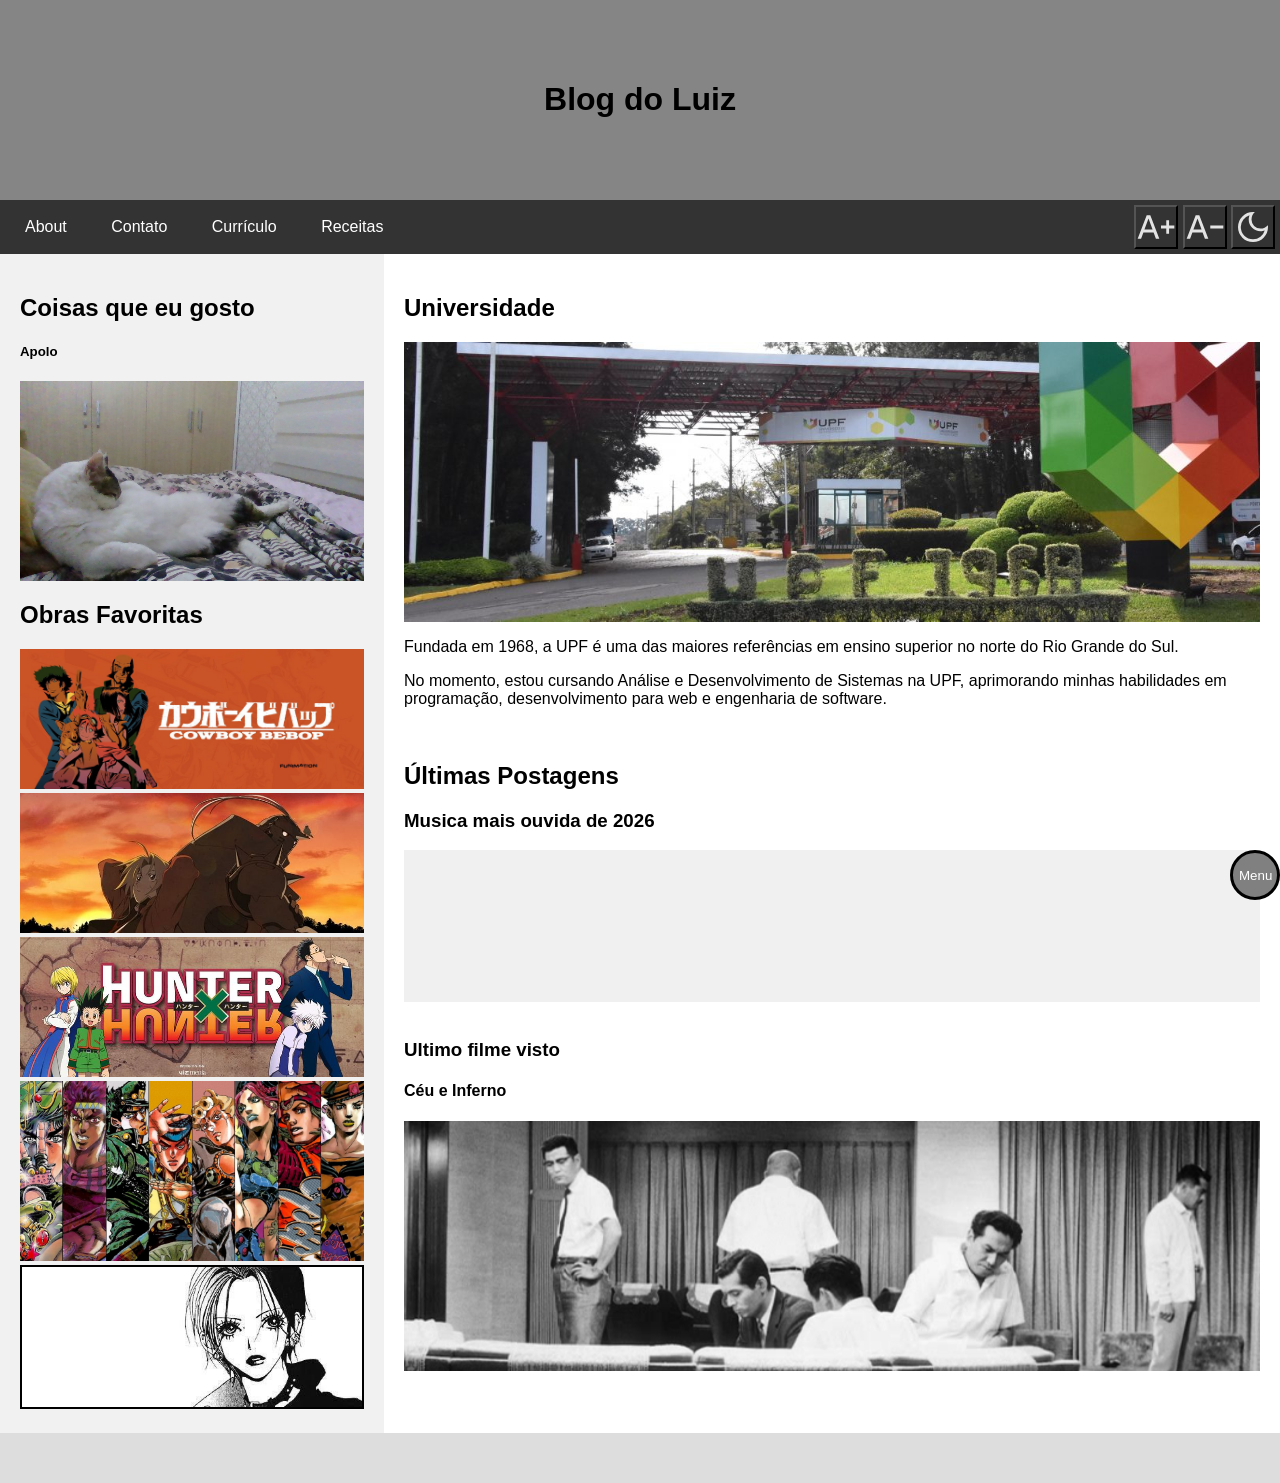
==== index.html @ ea0fa3e1 "commit inicial" ====
<!DOCTYPE html>
<html>

<head>
    <title>Blog</title>
    <meta charset="UTF-8">
    <meta name="viewport" content="width=device-width, initial-scale=1">


    <link rel="stylesheet" href="./css/estilo.css">

</head>

<body>


    <header>
        <h1>Blog do Luiz</h1>
        
    </header>

    <nav class="navbar">
        <div>
            <a href="./pages/about.html">About</a>
            <a href="./pages/contact.html">Contato</a>
            <a href="./pages/formulario.html">Currículo</a>
            <a href="./pages/receitas.html">Receitas</a>
        </div>
        <div>
            <button class="fonte" onclick="aumentarFonte()"></button>
            <button class="Fonte" onclick="diminuirFonte()"></button>
            <button id="darkTheme" onclick="mudarThema()"></button>
        </div>
    </nav>

    <!-- Content Container -->
    <div class="container">
        <aside class="side">
            <h2>Coisas que eu gosto</h2>
            <h5>Apolo</h5>
            <div class="fakeimg1" style="height:200px;">
            </div>
            <h2>Obras Favoritas</h2>
            <div class="list">
                <figure>
                    <img class="fakeimg2"></img>
                </figure>
                <figure>
                    <img class="fakeimg3"></img>
                </figure>
                <figure>
                    <img class="fakeimg4"></img>
                </figure>
                <figure>
                    <img class="fakeimg5"></img>
                </figure>
                <figure>
                    <img class="fakeimg6"></img>
                </figure>
            </div>
        </aside>
        <main class="main">
            <section>
                <h2>Universidade</h2>
                <div class="fakeimg" style="height:280px;"></div>
                <p>Fundada em 1968, a UPF é uma das maiores referências em ensino superior no norte do Rio Grande do
                    Sul.</p>
                <p>No momento, estou cursando Análise e Desenvolvimento de Sistemas na UPF, aprimorando minhas
                    habilidades em programação, desenvolvimento para web e engenharia de software. </p>
                <br>
            </section>
            <section class="section">
                <h2>Últimas Postagens</h2>
                <h3>Musica mais ouvida de 2026</h3>
                <article class="postagem1"><iframe style="border-radius:12px"
                        src="https://open.spotify.com/embed/album/3RYdEXhGHojkTILUdtnRVJ?utm_source=generator"
                        width="100%" height="152" frameBorder="0" allowfullscreen=""
                        allow="autoplay; clipboard-write; encrypted-media; fullscreen; picture-in-picture"
                        loading="lazy"></iframe>
                </article>
            </section>
            <br>
            <section>
                <h3>Ultimo filme visto</h3>
                <h4>Céu e Inferno</h4>
                <article class="postagem2">
            
                </article>
            </section>

        </main>
    </div>
    <footer>
        <button class="botao"><a class="link" href="#"> Menu </a></button>
    </footer>

    <script src="./js/script.js"></script>
</body>

</html>
---- css/estilo.css ----
@charset "UTF-8";


@import url('https://fonts.googleapis.com/css2?family=Atkinson+Hyperlegible:ital,wght@0,400;0,700;1,400;1,700&family=Open+Sans:ital,wght@0,300..800;1,300..800&family=Playwrite+GB+S+Guides:ital@0;1&family=Titillium+Web:ital,wght@0,200;0,300;0,400;0,600;0,700;0,900;1,200;1,300;1,400;1,600;1,700&display=swap');

.fonte {
  background-image: url(../assets/text_increase_35dp_E3E3E3_FILL0_wght400_GRAD0_opsz40.svg);
  padding: 20px;
  background-color: #333;

}

.Fonte {
  background-image: url(../assets/text_decrease_34dp_E3E3E3_FILL0_wght400_GRAD0_opsz40.svg);
  background-color: #333;
  padding: 20px;

}


#darkTheme {
  background-image: url(../assets/dark_mode_40dp_E3E3E3_FILL0_wght400_GRAD0_opsz40.svg);
  padding: 20px;
  background-color: #333;
}

body.darkColor header, 
body.darkColor main, 
body.darkColor section, 
body.darkColor div,
body.darkColor aside,
body.darkColor footer,
body.darkColor nav,
body.darkColor button {
    background-color: #121212;
    color: #ffffff;
}

body {
  font-family: "Titillium Web";
  margin: 0;
  font-weight: 300;
}



.fonte1 {
  font-size: 24px;
  font-family: "Titillium Web", sans-serif;
}

.fonte2 {
  font-size: 16px;
  font-family: "Titillium Web", sans-serif;
}

.menu {
  position: -webkit-sticky;
  position: sticky;
  top: 0;
  padding: 5px;
}


.menu1 nav {
  background-color: #0f0404;
  width: 10px;
  height: 10px;
}

.menu1 li {
  width: 230px;
  list-style: none;
}

.menu1 a {
  font-size: 30px;
  color: rgb(255, 255, 255);
  text-decoration: none;
}

.menu1 li:hover {
  text-decoration: underline white;
}


* {
  box-sizing: border-box;
}

/* Header */
header {
  padding: 60px;
  text-align: center;
  background: #858585;
  color: black;
}

/* Top navigation bar */
.navbar {
  display: flex;
  background-color: #333;
  justify-content: space-between;
  align-items: center;

}

/* Navigation bar links */
.navbar a {
  color: white;
  padding: 14px 20px;
  text-decoration: none;
  text-align: center;
}

/* Change color on hover */
.navbar a:hover {
  background-color: #ddd;
  color: black;
}

/* Column container */
.container {
  display: flex;
  flex-wrap: wrap;
}

/* Sidebar/left column */
.side {
  flex: 30%;
  background-color: #f1f1f1;
  padding: 20px;
}

/* Main column */
.main {
  flex: 70%;
  background-color: white;
  padding: 20px;
}

/* Fake image, just for this example */
.fakeimg {
  background-image: url(../assets/Crédito\ -\ Arquivo\ UPF.jpg);
  background-repeat: no-repeat;
  background-size: cover;
  background-color: #aaa;
  width: 100%;
  padding: 20px;
}

/* Footer */
footer {
  height: 50px;
  width: 100%;
  padding: 20px;
  text-align: center;
  background: #ddd;
}

/* Responsive layout - when the screen is less than 700px wide, make the two columns stack on top of each other instead of next to each other */
@media screen and (max-width: 700px) {

  .container,
  .navbar {
    flex-direction: column;
  }
}

.navbar {
  position: -webkit-sticky;
  position: sticky;
  top: 0;
  padding: 5px;
}

.extralight {
  font-family: "Titillium Web", sans-serif;
  font-weight: 200;
  font-style: normal;
}


.botao {
  position: fixed;
  bottom: 0px;
  right: 0px;
  border-radius: 100%;
  width: 50px;
  height: 50px;
  background-color:grey;
  border: 3px solid black;
}

.link {
  text-decoration: none;
  color: white;
}

.fakeimg1 {
  background-image: url(../assets/2026-03-21-011008.jpg);
  background-size: cover;
}

.fakeimg2 {
  background-image: url(../assets/Cowboy-Bebop.jpeg);
  background-size: cover;
  background-position: center;
  padding: 70px;

}

.fakeimg3 {
  background-image: url(../assets/fullmetal.jpg);
  background-size: cover;
  background-position: center;
  padding: 70px;
}

.fakeimg4 {
  background-image: url(../assets/hunter.jpg);
  background-size: cover;
  background-position: center;
  padding: 70px;
}

.fakeimg5 {
  background-image: url(../assets/joj.jpg);
  background-size: cover;
  background-position: center;
  padding: 90px;
}

.fakeimg6 {
  background-image: url(../assets/nana.jpg);
  background-size: cover;
  background-position: center;
  padding: 70px;
  border: 2px solid;
}


.list figure {
  margin: 0;
  padding: 0;
}

.list img {
  width: 100%;
}

/* Comece simples */
body.about {
  font-family: Arial, sans-serif;
  margin: 0;
}

header.sobre {
  background-color: #333;
  color: white;
  padding: 20px;
}

.hero {
  background-color: #f0f0f0;
  padding: 40px;
  text-align: center;
}

.postagem1 {
  display: flex;
  align-items: flex-start;
  background-color: #f0f0f0;
  max-width: 1200px;
  height: 152px;
}

.postagem2 {
  background-image: url(../assets/highandlow2.png);
  background-size: cover;
  background-repeat: no-repeat;
  background-position: center;
  display: flex;
  align-items: flex-start;
  background-color: #f0f0f0;
  max-width: 1200px;
  height: 250px;

}



.principal {
    display: flex;
    flex-direction: column;
    width: 700px;              
    max-width: 100%;
    height: auto;               
    background-color: #ffffff; 
    margin: 40px auto;         
    padding: 40px;             
    border-radius: 20px;      
}
.pizza {
    width: 100%;              
    height: auto;              
    border-radius: 12px;      
}
.preparo {
    background-color: #fff5f6; 
    border-radius: 12px;       
    padding: 20px;             
    margin: 25px 0;            
}

.preparo h2 {
    color: #7b284f;            
    font-size: 1.2rem;
    margin-bottom: 10px;
}
hr {
    border: none;
    border-top: 1px solid #e3dedc; 
    margin: 30px 0;               
    
}
body {
    background-color: #f3e7de; 
    margin: 0;              
    font-family: Arial, sans-serif;
}

.container-principal {
    display: flex;
    width: 100%;
    min-height: 100vh; 
}

.conteudo-contato {
    flex:  80%; 
    background-color:white;
    padding: 20px;
    box-sizing: border-box; 
    min-height: 100vh;
}

.card-formulario {
    background-color:rgb(144, 142, 134);
    max-width: 600px;         
    margin: 40px auto;        
    padding: 40px;            
    border-radius: 20px;      
    box-shadow: 0 4px 20px rgba(0, 0, 0, 0.08); 
    font-family: sans-serif;
}

.card-formulario h2 {
    color: black;
    margin-bottom: 30px;
    font-size: 2rem;
}

.card-formulario label {
    display: block;
    font-weight: bold;
    color: #000000;
    margin-bottom: 8px;
    font-size: 0.95rem;
}

.linha-dupla {
    display: flex;
    gap: 15px;               
    margin-bottom: 25px;
}

.card-formulario input[type="text"],
.card-formulario textarea {
    width: 100%;
    padding: 12px;
    border: 1px solid #ced4da;
    border-radius: 4px;       
    box-sizing: border-box;
    font-size: 0.9rem;
}

.card-formulario textarea {
    height: 120px;
    resize: vertical;        
    margin-bottom: 25px;
}

.btn-enviar {
    display: block;
    width: 150px;            
    margin: 0 auto;          
    background-color: #00bfa5; 
    color: white;
    border: none;
    padding: 12px 20px;
    font-weight: bold;
    font-size: 1rem;
    border-radius: 6px;
    cursor: pointer;
    transition: background 0.2s;
}

.btn-enviar:hover {
    background-color: #00a892;
}

.maracuja{
  text-decoration: none;
  color: grey;
}
.esquerda{
  display: flex;
  flex-direction: row-reverse;
}
.footer2{
      min-height: 10vh;

}
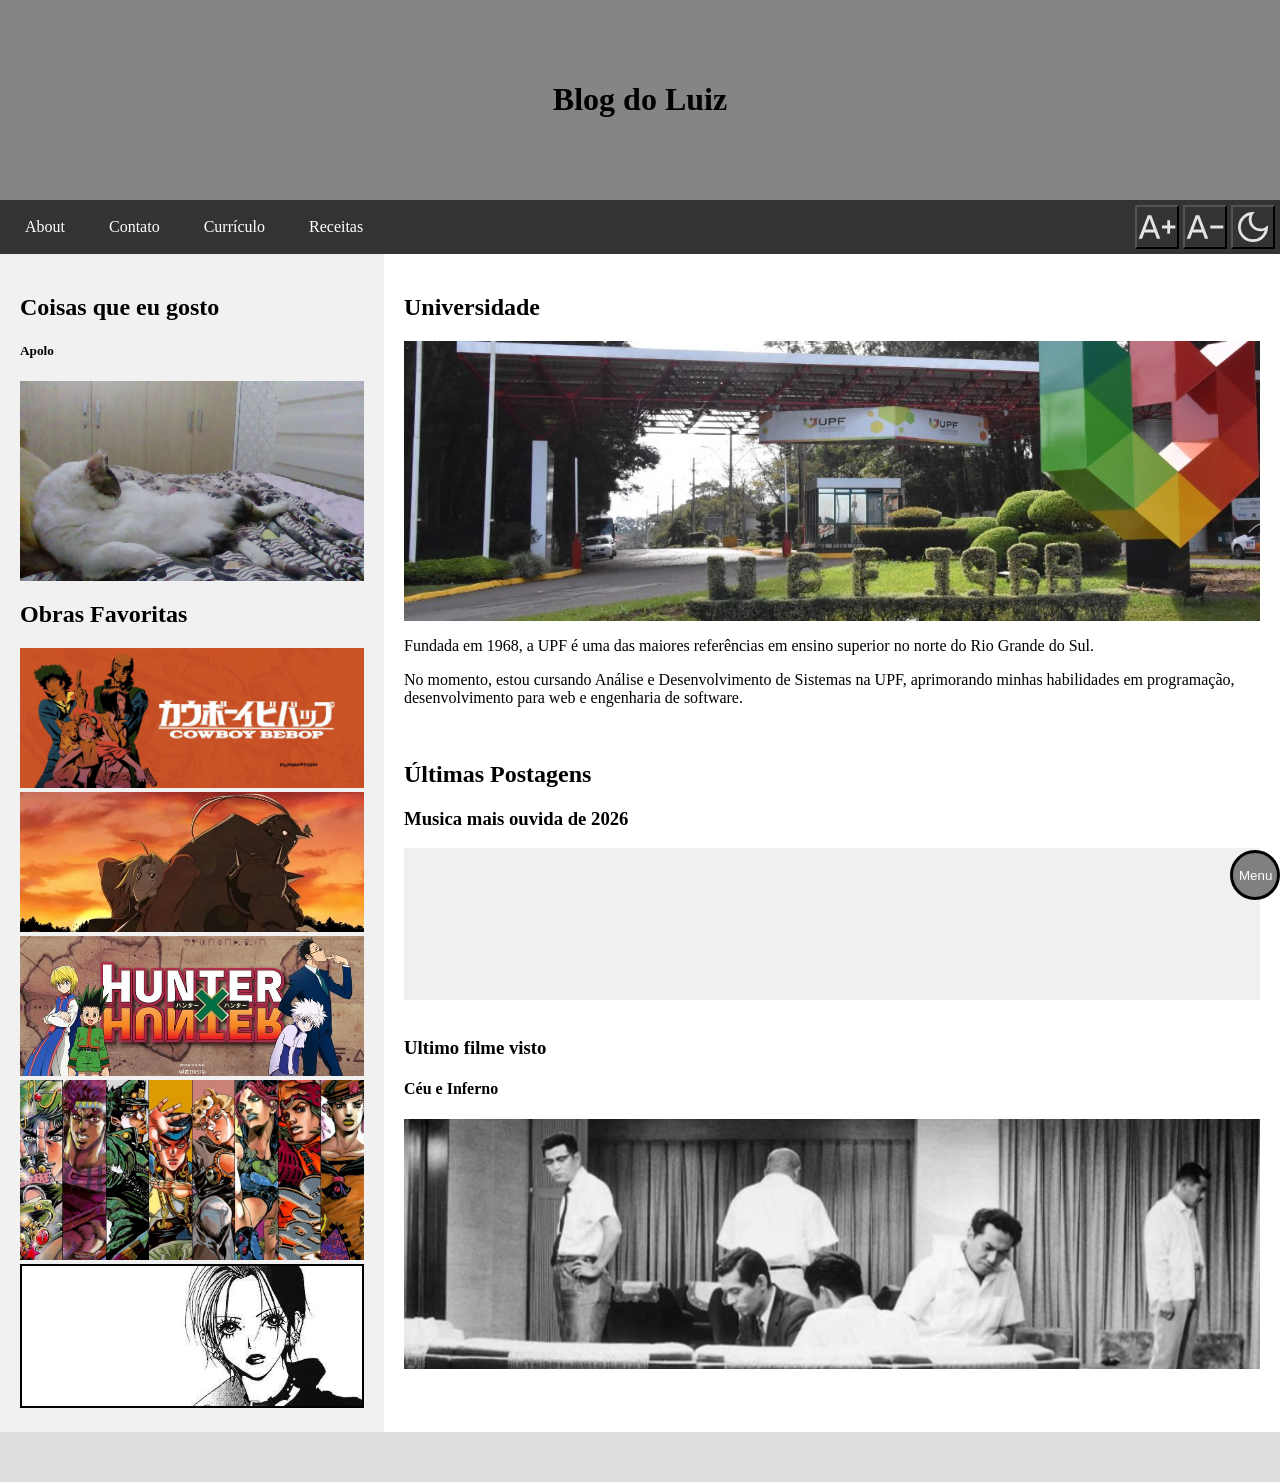
==== commit 31ee0bf0: "curriculo" ====
--- a/index.html
+++ b/index.html
@@ -23,7 +23,7 @@
         <div>
             <a href="./pages/about.html">About</a>
             <a href="./pages/contact.html">Contato</a>
-            <a href="./pages/formulario.html">Currículo</a>
+            <a href="./pages/Curriculo.html">Currículo</a>
             <a href="./pages/receitas.html">Receitas</a>
         </div>
         <div>
--- a/css/estilo.css
+++ b/css/estilo.css
@@ -23,17 +23,24 @@
   padding: 20px;
   background-color: #333;
 }
-
-body.darkColor header, 
-body.darkColor main, 
-body.darkColor section, 
+body.darkColor .card-formulario h2,
+body.darkColor label{
+color: white;
+}
+body.darkColor .preparo {
+    background-color: #221416; 
+    border: 1px solid #7b284f;
+}
+body.darkColor header,
+body.darkColor main,
+body.darkColor section,
 body.darkColor div,
 body.darkColor aside,
 body.darkColor footer,
 body.darkColor nav,
 body.darkColor button {
-    background-color: #121212;
-    color: #ffffff;
+  background-color: #121212;
+  color: #ffffff;
 }
 
 body {
@@ -188,7 +195,7 @@
   border-radius: 100%;
   width: 50px;
   height: 50px;
-  background-color:grey;
+  background-color: grey;
   border: 3px solid black;
 }
 
@@ -291,133 +298,187 @@
 
 
 .principal {
-    display: flex;
-    flex-direction: column;
-    width: 700px;              
-    max-width: 100%;
-    height: auto;               
-    background-color: #ffffff; 
-    margin: 40px auto;         
-    padding: 40px;             
-    border-radius: 20px;      
-}
+  display: flex;
+  flex-direction: column;
+  width: 700px;
+  max-width: 100%;
+  height: auto;
+  background-color: #ffffff;
+  margin: 40px auto;
+  padding: 40px;
+  border-radius: 20px;
+  flex: 1;
+}
+
 .pizza {
-    width: 100%;              
-    height: auto;              
-    border-radius: 12px;      
-}
+  width: 100%;
+  height: auto;
+  border-radius: 12px;
+}
+
 .preparo {
-    background-color: #fff5f6; 
-    border-radius: 12px;       
-    padding: 20px;             
-    margin: 25px 0;            
+  background-color: #fff5f6;
+  border-radius: 12px;
+  padding: 20px;
+  margin: 25px 0;
 }
 
 .preparo h2 {
-    color: #7b284f;            
-    font-size: 1.2rem;
-    margin-bottom: 10px;
-}
+  color: #7b284f;
+  font-size: 1.2rem;
+  margin-bottom: 10px;
+}
+
 hr {
-    border: none;
-    border-top: 1px solid #e3dedc; 
-    margin: 30px 0;               
-    
-}
+  border: none;
+  border-top: 1px solid #e3dedc;
+  margin: 30px 0;
+
+}
+
 body {
-    background-color: #f3e7de; 
-    margin: 0;              
-    font-family: Arial, sans-serif;
+  flex-direction: column;
+  display: flex;
+  min-height: 100vh;
+  background-color: #f3e7de;
+  margin: 0;
+  font-family: "Titillium Web"
 }
 
 .container-principal {
-    display: flex;
-    width: 100%;
-    min-height: 100vh; 
+  display: flex;
+  width: 100%;
+  min-height: 100vh;
 }
 
 .conteudo-contato {
-    flex:  80%; 
-    background-color:white;
-    padding: 20px;
-    box-sizing: border-box; 
-    min-height: 100vh;
+  flex: 80%;
+  background-color: white;
+  padding: 20px;
+  box-sizing: border-box;
+  min-height: 100vh;
+
 }
 
 .card-formulario {
-    background-color:rgb(144, 142, 134);
-    max-width: 600px;         
-    margin: 40px auto;        
-    padding: 40px;            
-    border-radius: 20px;      
-    box-shadow: 0 4px 20px rgba(0, 0, 0, 0.08); 
-    font-family: sans-serif;
+  background-color:#b5b9c3;
+  max-width: 600px;
+  margin: 40px auto;
+  padding: 40px;
+  border-radius: 20px;
+  box-shadow: 0 4px 20px rgba(0, 0, 0, 0.08);
+  font-family: sans-serif;
 }
 
 .card-formulario h2 {
-    color: black;
-    margin-bottom: 30px;
-    font-size: 2rem;
+  color: black;
+  margin-bottom: 30px;
+  font-size: 2rem;
 }
 
 .card-formulario label {
-    display: block;
-    font-weight: bold;
-    color: #000000;
-    margin-bottom: 8px;
-    font-size: 0.95rem;
+  display: block;
+  font-weight: bold;
+  color: #000000;
+  margin-bottom: 8px;
+  font-size: 0.95rem;
 }
 
 .linha-dupla {
-    display: flex;
-    gap: 15px;               
-    margin-bottom: 25px;
+  display: flex;
+  gap: 15px;
+  margin-bottom: 25px;
 }
 
 .card-formulario input[type="text"],
 .card-formulario textarea {
-    width: 100%;
-    padding: 12px;
-    border: 1px solid #ced4da;
-    border-radius: 4px;       
-    box-sizing: border-box;
-    font-size: 0.9rem;
+  width: 100%;
+  padding: 12px;
+  border: 1px solid #ced4da;
+  border-radius: 4px;
+  box-sizing: border-box;
+  font-size: 0.9rem;
 }
 
 .card-formulario textarea {
-    height: 120px;
-    resize: vertical;        
-    margin-bottom: 25px;
+  height: 120px;
+  resize: vertical;
+  margin-bottom: 25px;
 }
 
 .btn-enviar {
-    display: block;
-    width: 150px;            
-    margin: 0 auto;          
-    background-color: #00bfa5; 
-    color: white;
-    border: none;
-    padding: 12px 20px;
-    font-weight: bold;
-    font-size: 1rem;
-    border-radius: 6px;
-    cursor: pointer;
-    transition: background 0.2s;
+  display: block;
+  width: 150px;
+  margin: 0 auto;
+  background-color: #00bfa5;
+  color: white;
+  border: none;
+  padding: 12px 20px;
+  font-weight: bold;
+  font-size: 1rem;
+  border-radius: 6px;
+  cursor: pointer;
+  transition: background 0.2s;
 }
 
 .btn-enviar:hover {
-    background-color: #00a892;
-}
-
-.maracuja{
+  background-color: #00a892;
+}
+
+.maracuja {
   text-decoration: none;
   color: grey;
 }
-.esquerda{
-  display: flex;
+
+.esquerda {
   flex-direction: row-reverse;
 }
-.footer2{
-      min-height: 10vh;
-
-}+
+.footer2 {
+  align-items: center;
+  justify-content: center;
+  justify-content: space-between;
+  display: flex;
+
+}
+
+.receita-botao {
+  display: flex;
+}
+
+a {
+  text-decoration: none;
+  color: gray;
+}
+
+.main-curriculo{
+  display: flex;
+  flex-direction: column;
+  width: 700px;
+  max-width: 100%;
+  height: 1200px;
+  background-color: #ffffff;
+  margin: 40px auto;
+  padding: 40px;
+  border-radius: 20px;
+  max-height: 2400px;
+}
+table {
+    width: 100%;
+    border-collapse: collapse;
+    margin-top: 15px;
+    margin-bottom: 25px;
+    font-family: sans-serif;
+}
+
+th, td {
+    padding: 12px;
+    text-align: left;
+    border-bottom: 1px solid #ddd;
+}
+
+th {
+    background-color: #f2f2f2; 
+    color: #333;
+    font-weight: bold;
+}
